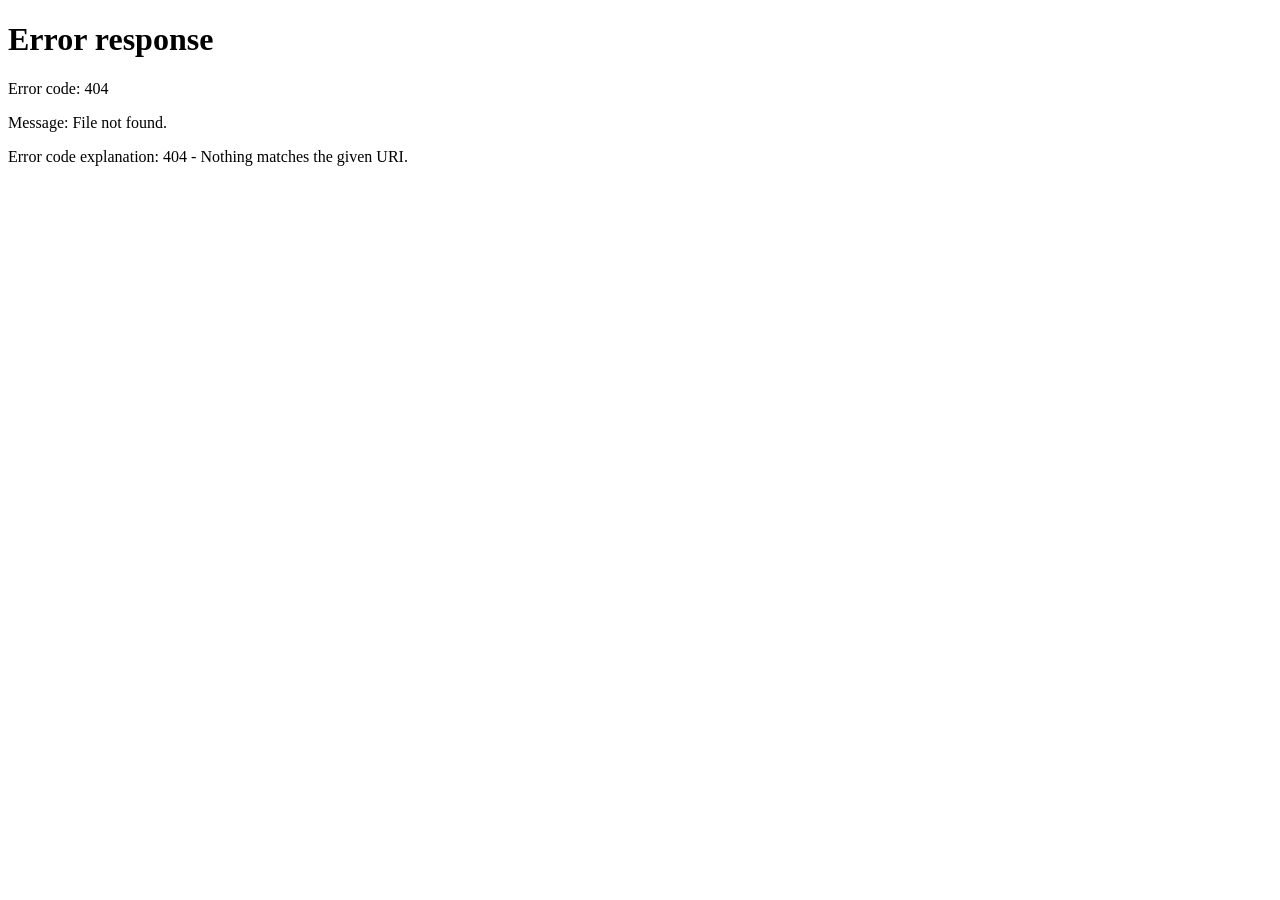
==== frontend/pages/admin.html @ 55c938ab "initial" ====
<!DOCTYPE html>
<html lang="en">
<head>
    <meta charset="UTF-8">
    <meta name="viewport" content="width=device-width, initial-scale=1.0">
    <title>Admin — UEE Operations</title>
    <link rel="stylesheet" href="/frontend/css/main.css">
</head>
<body>

<nav class="nav" id="main-nav"></nav>

<main class="page-wrapper" style="padding-top: 2rem; padding-bottom: 3rem;">

    <h1 style="margin-bottom: 1.5rem;">Admin Panel</h1>

    <!-- Pending job approvals -->
    <section class="mt-2">
        <h2 style="margin-bottom: 1rem;">Pending Approvals</h2>
        <div id="pending-list" class="card">
            <p class="text-muted">Loading...</p>
        </div>
    </section>

    <!-- User management -->
    <section class="mt-3">
        <h2 style="margin-bottom: 1rem;">User Management</h2>
        <div class="card" style="overflow-x: auto;">
            <table>
                <thead>
                    <tr>
                        <th>Username</th>
                        <th>Discord</th>
                        <th>Trust</th>
                        <th>Role</th>
                        <th>Actions</th>
                    </tr>
                </thead>
                <tbody id="user-list">
                    <tr><td colspan="5" class="text-muted">Loading...</td></tr>
                </tbody>
            </table>
        </div>
    </section>

</main>

<script type="module">
import { Admin, Auth } from "/frontend/js/api.js";
import { renderNav, statusBadge, trustBadge, toast } from "/frontend/js/ui.js";

// Client-side guard: redirect non-admins (server still returns 404 for all API calls)
const user = Auth.currentUser();
if (!user || user.role !== "admin") window.location.href = "/index.html";

renderNav();

/** Render pending jobs awaiting approval */
async function loadPending() {
    try {
        const jobs = await Admin.pendingJobs();
        const el = document.getElementById("pending-list");

        if (!jobs.length) {
            el.innerHTML = `<p class="text-muted">No pending approvals.</p>`;
            return;
        }

        el.innerHTML = jobs.map(j => `
            <div class="flex-between" style="padding: 0.6rem 0; border-bottom: 1px solid var(--border);">
                <div>
                    <strong>${j.title}</strong>
                    <span class="text-muted text-sm" style="margin-left: 0.5rem;">by ${j.poster?.sc_username}</span>
                    ${trustBadge(j.poster?.trust_flag)}
                </div>
                <div class="flex gap-1">
                    <button class="btn btn-outline" onclick="approve('${j.id}', true)">Approve</button>
                    <button class="btn btn-danger" onclick="approve('${j.id}', false)">Reject</button>
                </div>
            </div>
        `).join("");
    } catch (e) { toast(e.message, "error"); }
}

/** Render user management table */
async function loadUsers() {
    try {
        const users = await Admin.listUsers();
        const tbody = document.getElementById("user-list");

        tbody.innerHTML = users.map(u => `
            <tr>
                <td><a href="/pages/profile.html?id=${u.id}">${u.sc_username}</a></td>
                <td class="text-muted">${u.discord_handle}</td>
                <td>
                    ${parseFloat(u.trust_score).toFixed(1)}
                    ${trustBadge(u.trust_flag)}
                </td>
                <td>${u.role}</td>
                <td>
                    <div class="flex gap-1">
                        ${u.role === "user"
                            ? `<button class="btn btn-outline" onclick="setRole('${u.id}', 'admin')">Make Admin</button>`
                            : `<button class="btn btn-outline" onclick="setRole('${u.id}', 'user')">Demote</button>`
                        }
                        <button class="btn btn-danger" onclick="removeUser('${u.id}', '${u.sc_username}')">Delete</button>
                    </div>
                </td>
            </tr>
        `).join("");
    } catch (e) { toast(e.message, "error"); }
}

/** Approve or reject a pending job */
window.approve = async (id, approved) => {
    try {
        await Admin.approveJob(id, approved);
        toast(approved ? "Job approved" : "Job rejected");
        loadPending();
    } catch (e) { toast(e.message, "error"); }
};

/** Update a user's role */
window.setRole = async (id, role) => {
    try {
        await Admin.updateRole(id, role);
        toast(`Role updated to ${role}`);
        loadUsers();
    } catch (e) { toast(e.message, "error"); }
};

/** Delete a user account */
window.removeUser = async (id, name) => {
    if (!confirm(`Delete user ${name}? This cannot be undone.`)) return;
    try {
        await Admin.deleteUser(id);
        toast("User deleted");
        loadUsers();
    } catch (e) { toast(e.message, "error"); }
};

loadPending();
loadUsers();
</script>
</body>
</html>
---- frontend/css/main.css ----
/* ============================================================
   SC Job Board - Global Styles
   Theme: Star Citizen inspired — dark steel, cyan accent, industrial type
   ============================================================ */

@import url('https://fonts.googleapis.com/css2?family=Rajdhani:wght@400;500;600;700&family=Inter:wght@300;400;500&display=swap');

:root {
    /* Palette */
    --bg-primary:    #0a0c10;
    --bg-surface:    #111318;
    --bg-elevated:   #181c24;
    --border:        #2a2f3d;
    --border-accent: #1e4a6e;

    --cyan:          #00c8ff;
    --cyan-dim:      #0a8fb5;
    --cyan-glow:     rgba(0, 200, 255, 0.12);
    --red:           #e84040;
    --green:         #3ddc84;
    --amber:         #f5a623;
    --text-primary:  #dde3ed;
    --text-muted:    #6b7585;
    --text-dim:      #3d4455;

    /* Type */
    --font-display: 'Rajdhani', sans-serif;
    --font-body:    'Inter', sans-serif;

    /* Spacing */
    --radius: 3px;
    --radius-sm: 2px;
}

*, *::before, *::after { box-sizing: border-box; margin: 0; padding: 0; }

html { font-size: 16px; }

body {
    background: var(--bg-primary);
    color: var(--text-primary);
    font-family: var(--font-body);
    font-size: 0.9rem;
    line-height: 1.6;
    min-height: 100vh;
}

/* ── Typography ─────────────────────────────────────────── */
h1, h2, h3, h4 {
    font-family: var(--font-display);
    font-weight: 600;
    letter-spacing: 0.04em;
    line-height: 1.2;
    text-transform: uppercase;
}

h1 { font-size: 2rem; }
h2 { font-size: 1.5rem; }
h3 { font-size: 1.15rem; }

a { color: var(--cyan); text-decoration: none; }
a:hover { text-decoration: underline; }

/* ── Layout ─────────────────────────────────────────────── */
.page-wrapper {
    max-width: 1200px;
    margin: 0 auto;
    padding: 0 1.5rem;
}

/* ── Nav ─────────────────────────────────────────────────── */
.nav {
    background: var(--bg-surface);
    border-bottom: 1px solid var(--border);
    padding: 0 1.5rem;
    display: flex;
    align-items: center;
    justify-content: space-between;
    height: 56px;
    position: sticky;
    top: 0;
    z-index: 100;
}

.nav-logo {
    font-family: var(--font-display);
    font-size: 1.1rem;
    font-weight: 700;
    letter-spacing: 0.1em;
    color: var(--cyan);
    text-transform: uppercase;
}

.nav-logo span { color: var(--text-muted); font-weight: 400; }

.nav-links {
    display: flex;
    gap: 1.5rem;
    list-style: none;
    align-items: center;
}

.nav-links a {
    font-family: var(--font-display);
    font-size: 0.85rem;
    font-weight: 500;
    color: var(--text-muted);
    letter-spacing: 0.06em;
    text-transform: uppercase;
    transition: color 0.15s;
}

.nav-links a:hover,
.nav-links a.active { color: var(--cyan); text-decoration: none; }

/* ── Cards ───────────────────────────────────────────────── */
.card {
    background: var(--bg-surface);
    border: 1px solid var(--border);
    border-radius: var(--radius);
    padding: 1.25rem;
}

.card:hover { border-color: var(--border-accent); }

/* ── Job Card ────────────────────────────────────────────── */
.job-card {
    background: var(--bg-surface);
    border: 1px solid var(--border);
    border-left: 3px solid var(--cyan-dim);
    border-radius: var(--radius);
    padding: 1rem 1.25rem;
    cursor: pointer;
    transition: border-color 0.15s, background 0.15s;
    display: grid;
    grid-template-columns: 1fr auto;
    gap: 0.5rem;
    text-decoration: none;
    color: inherit;
}

.job-card:hover {
    border-color: var(--cyan);
    background: var(--bg-elevated);
    text-decoration: none;
}

.job-card-title {
    font-family: var(--font-display);
    font-size: 1rem;
    font-weight: 600;
    letter-spacing: 0.03em;
    color: var(--text-primary);
}

.job-card-meta {
    display: flex;
    gap: 0.75rem;
    align-items: center;
    flex-wrap: wrap;
    margin-top: 0.25rem;
}

.job-card-pay {
    font-family: var(--font-display);
    font-size: 1.1rem;
    font-weight: 700;
    color: var(--cyan);
    white-space: nowrap;
}

/* ── Badges / Pills ──────────────────────────────────────── */
.badge {
    display: inline-block;
    font-family: var(--font-display);
    font-size: 0.7rem;
    font-weight: 600;
    letter-spacing: 0.08em;
    text-transform: uppercase;
    padding: 2px 8px;
    border-radius: var(--radius-sm);
    border: 1px solid;
}

.badge-status-open        { color: var(--green);  border-color: var(--green);  background: rgba(61,220,132,0.08); }
.badge-status-partial     { color: var(--amber);  border-color: var(--amber);  background: rgba(245,166,35,0.08); }
.badge-status-full        { color: var(--red);    border-color: var(--red);    background: rgba(232,64,64,0.08); }
.badge-status-in_progress { color: var(--cyan);   border-color: var(--cyan);   background: var(--cyan-glow); }
.badge-status-completed   { color: var(--text-muted); border-color: var(--border); }
.badge-status-failed      { color: var(--red);    border-color: var(--red); }

.badge-diff-easy    { color: var(--green);  border-color: var(--green); }
.badge-diff-medium  { color: var(--amber);  border-color: var(--amber); }
.badge-diff-hard    { color: #ff7d3b;       border-color: #ff7d3b; }
.badge-diff-extreme { color: var(--red);    border-color: var(--red); }

.badge-trust-low    { color: var(--red);    border-color: var(--red);    background: rgba(232,64,64,0.08); }
.badge-trust-high   { color: var(--cyan);   border-color: var(--cyan);   background: var(--cyan-glow); }

/* ── Buttons ─────────────────────────────────────────────── */
.btn {
    font-family: var(--font-display);
    font-size: 0.85rem;
    font-weight: 600;
    letter-spacing: 0.08em;
    text-transform: uppercase;
    padding: 0.5rem 1.25rem;
    border-radius: var(--radius);
    border: 1px solid;
    cursor: pointer;
    transition: background 0.15s, color 0.15s;
    display: inline-flex;
    align-items: center;
    gap: 0.4rem;
}

.btn-primary {
    background: var(--cyan);
    color: var(--bg-primary);
    border-color: var(--cyan);
}
.btn-primary:hover { background: #33d4ff; border-color: #33d4ff; }

.btn-outline {
    background: transparent;
    color: var(--cyan);
    border-color: var(--cyan-dim);
}
.btn-outline:hover { background: var(--cyan-glow); border-color: var(--cyan); }

.btn-danger {
    background: transparent;
    color: var(--red);
    border-color: var(--red);
}
.btn-danger:hover { background: rgba(232,64,64,0.12); }

.btn:disabled { opacity: 0.4; cursor: not-allowed; }

/* ── Forms ───────────────────────────────────────────────── */
.form-group { margin-bottom: 1rem; }

label {
    display: block;
    font-family: var(--font-display);
    font-size: 0.75rem;
    font-weight: 600;
    letter-spacing: 0.08em;
    text-transform: uppercase;
    color: var(--text-muted);
    margin-bottom: 0.35rem;
}

input, select, textarea {
    width: 100%;
    background: var(--bg-elevated);
    border: 1px solid var(--border);
    border-radius: var(--radius);
    color: var(--text-primary);
    font-family: var(--font-body);
    font-size: 0.9rem;
    padding: 0.5rem 0.75rem;
    outline: none;
    transition: border-color 0.15s;
}

input:focus, select:focus, textarea:focus {
    border-color: var(--cyan-dim);
    box-shadow: 0 0 0 2px var(--cyan-glow);
}

textarea { resize: vertical; min-height: 100px; }

/* ── Table ───────────────────────────────────────────────── */
table { width: 100%; border-collapse: collapse; }

th {
    font-family: var(--font-display);
    font-size: 0.75rem;
    font-weight: 600;
    letter-spacing: 0.08em;
    text-transform: uppercase;
    color: var(--text-muted);
    text-align: left;
    padding: 0.6rem 0.75rem;
    border-bottom: 1px solid var(--border);
}

th.sortable { cursor: pointer; }
th.sortable:hover { color: var(--cyan); }

td {
    padding: 0.6rem 0.75rem;
    border-bottom: 1px solid var(--border);
    color: var(--text-primary);
    font-size: 0.875rem;
}

tr:last-child td { border-bottom: none; }
tr:hover td { background: var(--bg-elevated); }

/* ── Utility ─────────────────────────────────────────────── */
.text-muted    { color: var(--text-muted); }
.text-cyan     { color: var(--cyan); }
.text-red      { color: var(--red); }
.text-green    { color: var(--green); }
.text-sm       { font-size: 0.8rem; }
.mt-1 { margin-top: 0.5rem; }
.mt-2 { margin-top: 1rem; }
.mt-3 { margin-top: 1.5rem; }
.flex { display: flex; }
.flex-between  { display: flex; justify-content: space-between; align-items: center; }
.gap-1 { gap: 0.5rem; }
.gap-2 { gap: 1rem; }
.hidden { display: none !important; }

/* ── Toast notifications ─────────────────────────────────── */
#toast-container {
    position: fixed;
    bottom: 1.5rem;
    right: 1.5rem;
    z-index: 999;
    display: flex;
    flex-direction: column;
    gap: 0.5rem;
}

.toast {
    background: var(--bg-elevated);
    border: 1px solid var(--border);
    border-left: 3px solid var(--cyan);
    color: var(--text-primary);
    padding: 0.6rem 1rem;
    border-radius: var(--radius);
    font-size: 0.85rem;
    font-family: var(--font-display);
    letter-spacing: 0.03em;
    animation: slideIn 0.2s ease;
}

.toast.error { border-left-color: var(--red); }

@keyframes slideIn {
    from { transform: translateX(20px); opacity: 0; }
    to   { transform: translateX(0);    opacity: 1; }
}

/* ── Responsive ──────────────────────────────────────────── */
@media (max-width: 640px) {
    .nav-links { gap: 1rem; }
    h1 { font-size: 1.5rem; }
    .job-card { grid-template-columns: 1fr; }
}
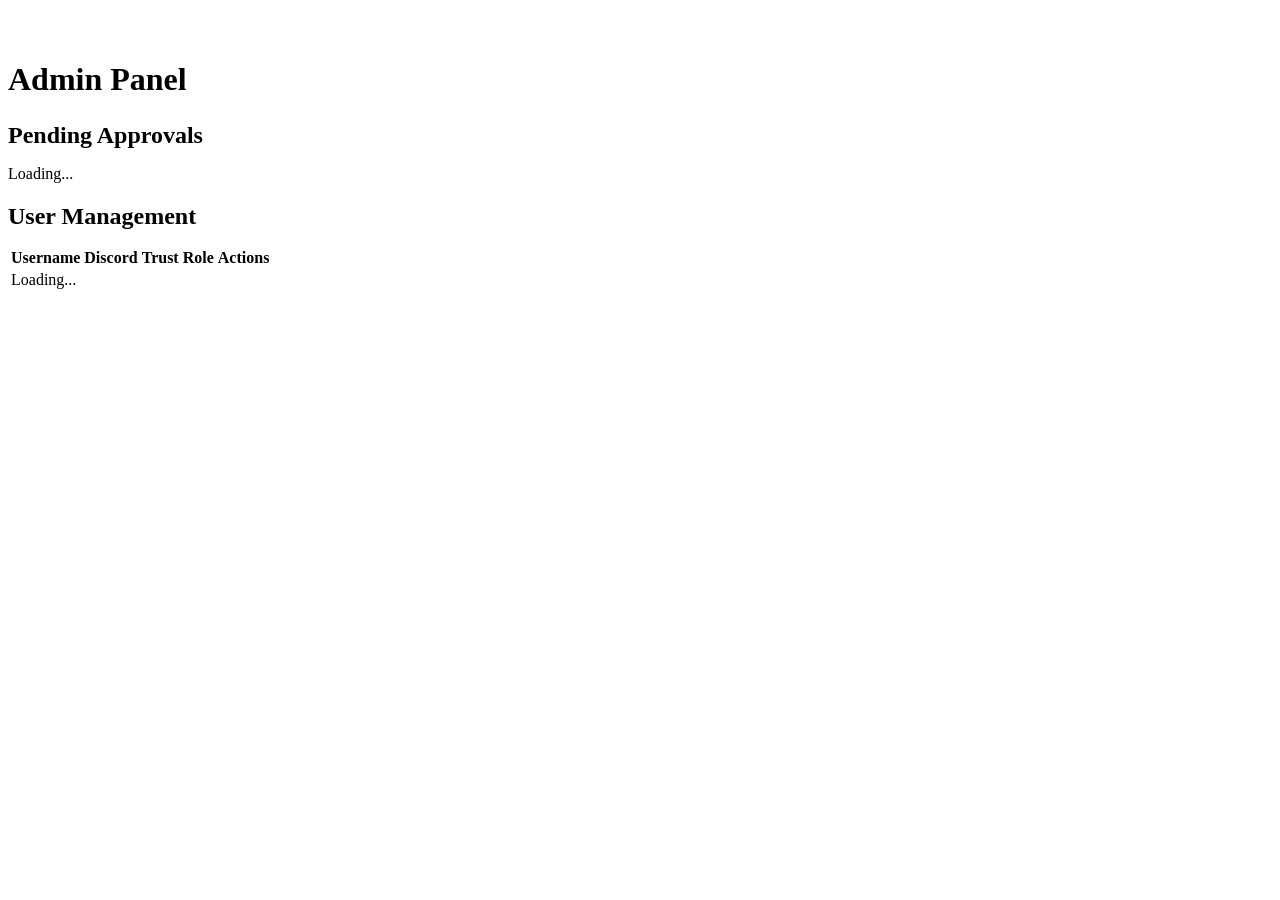
==== commit 274c3976: "fix asset paths" ====
--- a/frontend/pages/admin.html
+++ b/frontend/pages/admin.html
@@ -4,7 +4,7 @@
     <meta charset="UTF-8">
     <meta name="viewport" content="width=device-width, initial-scale=1.0">
     <title>Admin — UEE Operations</title>
-    <link rel="stylesheet" href="/frontend/css/main.css">
+    <link rel="stylesheet" href="/css/main.css">
 </head>
 <body>
 
@@ -46,8 +46,8 @@
 </main>
 
 <script type="module">
-import { Admin, Auth } from "/frontend/js/api.js";
-import { renderNav, statusBadge, trustBadge, toast } from "/frontend/js/ui.js";
+import { Admin, Auth } from "/js/api.js";
+import { renderNav, statusBadge, trustBadge, toast } from "/js/ui.js";
 
 // Client-side guard: redirect non-admins (server still returns 404 for all API calls)
 const user = Auth.currentUser();
